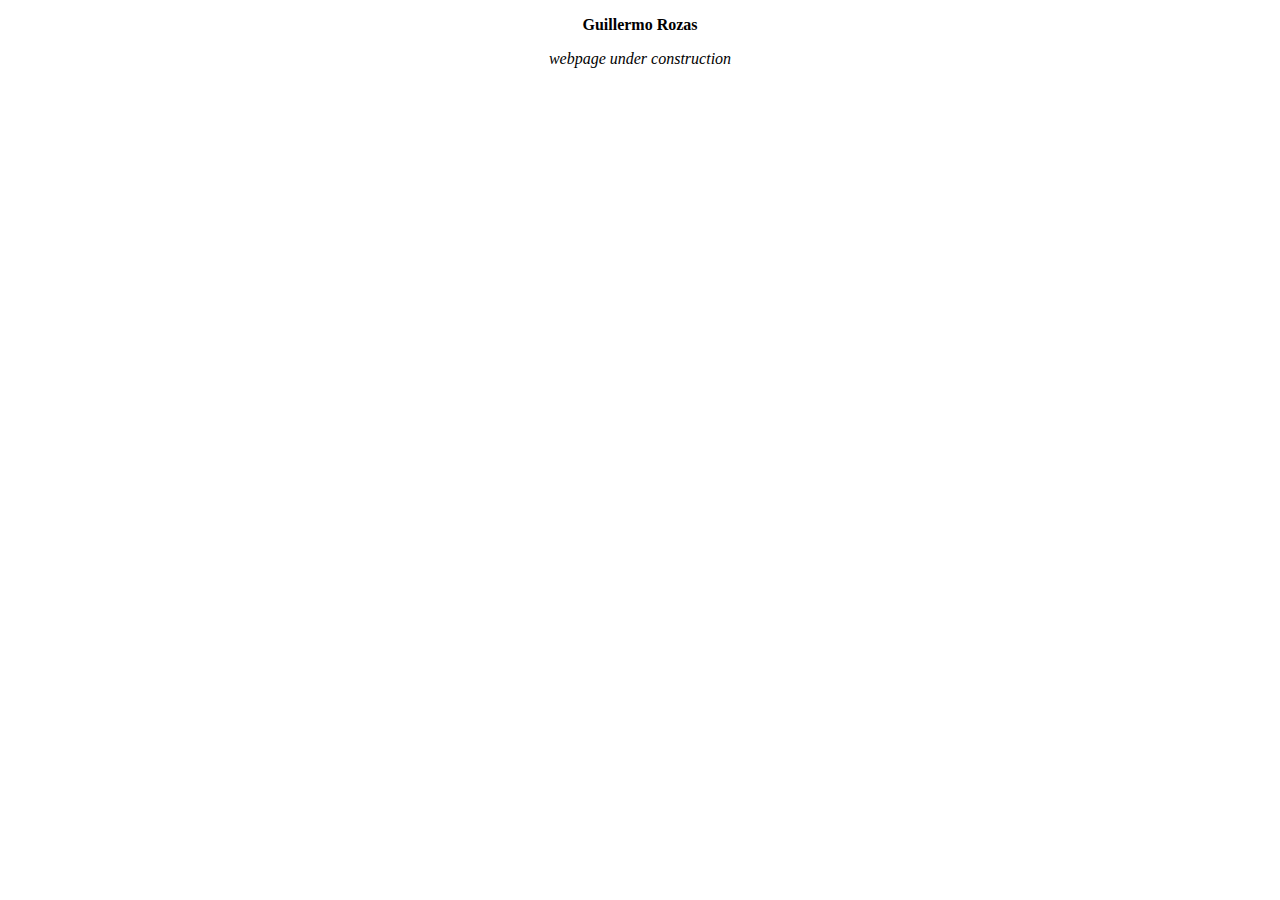
==== index.html @ 82dffe6d "Base webpage" ====
<!doctype html>
<html>
  <head>
    <title>Guillermo Rozas</title>
  </head>
  <body>
    <p align='center'><b>Guillermo Rozas</b></p>
    <p></p>
    <p align='center'><i>webpage under construction</i></p>
  </body>
</html>
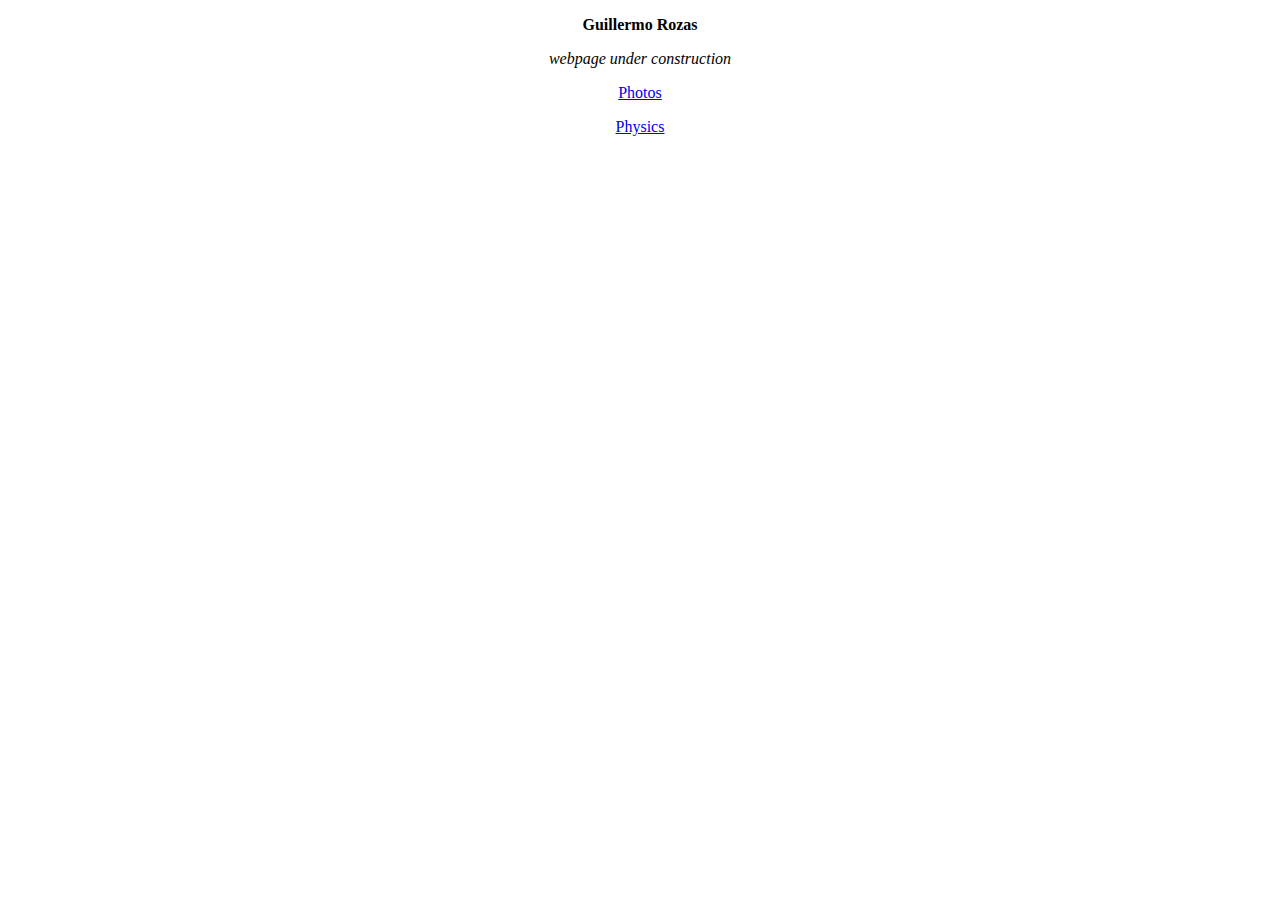
==== commit d2fbbf17: "Links to subdomains" ====
--- a/index.html
+++ b/index.html
@@ -7,5 +7,8 @@
     <p align='center'><b>Guillermo Rozas</b></p>
     <p></p>
     <p align='center'><i>webpage under construction</i></p>
+    <p></p>
+    <p align='center'><a href='https://photos.guillermorozas.ar'>Photos</a></p>
+    <p align='center'><a href='https://physics.guillermorozas.ar'>Physics</a></p>
   </body>
 </html>
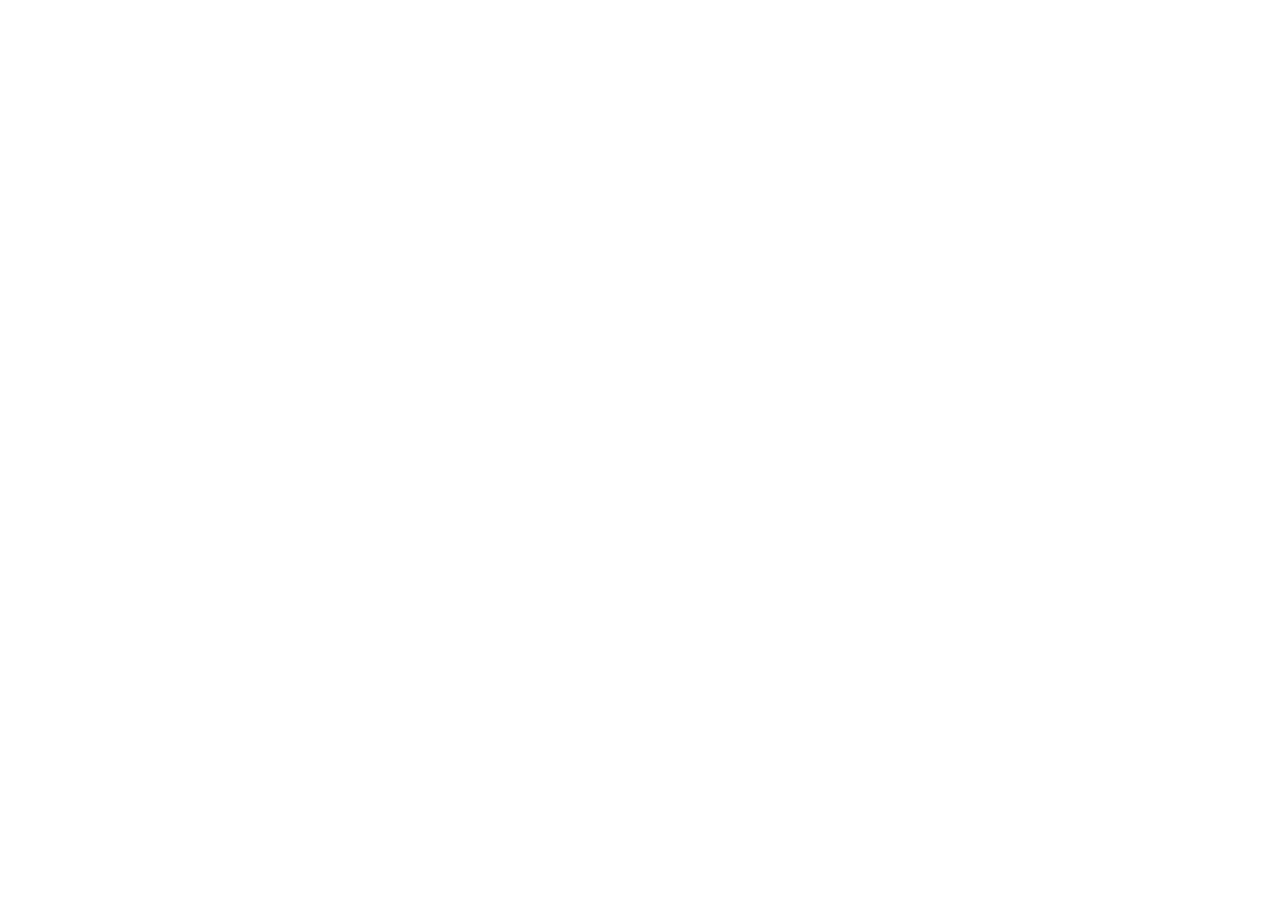
==== commit 8b94f0a5: "New Hugo-based webpage" ====
--- a/index.html
+++ b/index.html
@@ -1,14 +1 @@
-<!doctype html>
-<html>
-  <head>
-    <title>Guillermo Rozas</title>
-  </head>
-  <body>
-    <p align='center'><b>Guillermo Rozas</b></p>
-    <p></p>
-    <p align='center'><i>webpage under construction</i></p>
-    <p></p>
-    <p align='center'><a href='https://photos.guillermorozas.ar'>Photos</a></p>
-    <p align='center'><a href='https://physics.guillermorozas.ar'>Physics</a></p>
-  </body>
-</html>
+<!DOCTYPE html><html><head><title>https://guillermorozas.ar/en/</title><link rel="canonical" href="https://guillermorozas.ar/en/"/><meta name="robots" content="noindex"><meta charset="utf-8" /><meta http-equiv="refresh" content="0; url=https://guillermorozas.ar/en/" /></head></html>